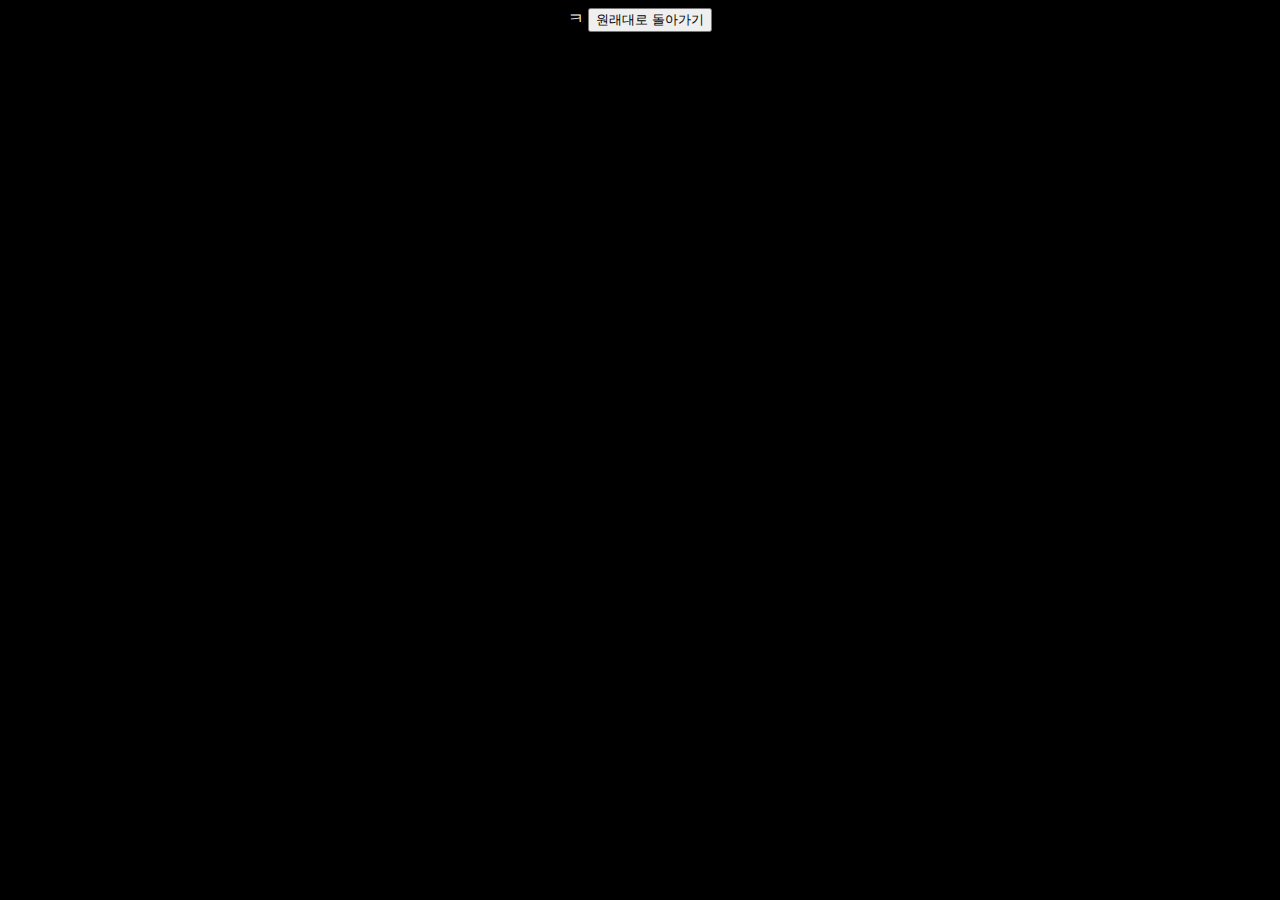
==== updown/index.html @ 474017fe "2024-08-22-0126" ====
<!DOCTYPE html>
<html lang="en">
<head>
    <meta charset="UTF-8">
    <meta name="viewport" content="width=device-width, initial-scale=1.0">
    <title>업다운 게 ★ 이</title>
</head>
<body>
    <link rel="stylesheet" href="css/style.css"/>
ㅋ
    <!-- 이제 여따가 적으시면대므니다-->

    <button onclick="gotoloc('/index.html')">원래대로 돌아가기 </button>
</body>
</html>
<script src="script/index.js"></script>
<script src="/script/index.js"></script>
---- updown/css/style.css ----
body {
    text-align: center;
    color: white;
    background-color: black;
}
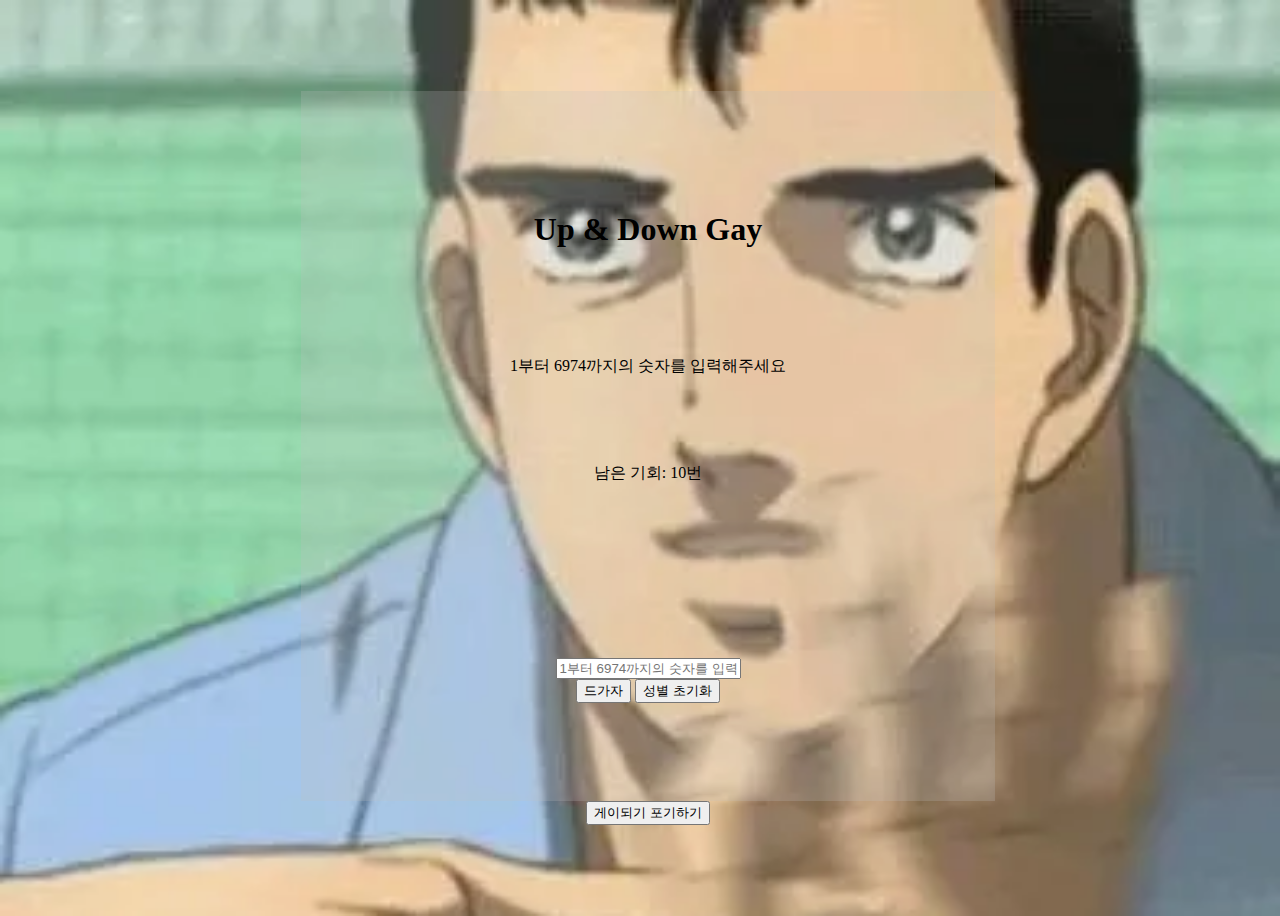
==== commit 6d431120: "세계최강 변태 게이 정재민" ====
--- a/updown/index.html
+++ b/updown/index.html
@@ -7,10 +7,23 @@
 </head>
 <body>
     <link rel="stylesheet" href="css/style.css"/>
-ㅋ
-    <!-- 이제 여따가 적으시면대므니다-->
+    
+    <div id="game-box">
+        <h1 class="game-title">Up & Down Gay</h1>
+        <div id="result-area">1부터 6974까지의 숫자를 입력해주세요</div>
+        <div id="chance-area">남은 기회: 10번!</div>
+        <div id="result-Num"></div>
+        <div id="form">
+            <input id="user-input" type="text" placeholder="1부터 6974까지의 숫자를 입력해주세요">
+            <div class="btns">
+                <button id="play-button">드가자</button>
+                <button id="reset-button">성별 초기화</button>
+            </div>
+        </div>
+    </div>
 
-    <button onclick="gotoloc('/index.html')">원래대로 돌아가기 </button>
+    <script src="script/index.js"></script>
+    <button onclick="gotoloc('/index.html')">게이되기 포기하기 </button>
 </body>
 </html>
 <script src="script/index.js"></script>
--- a/updown/css/style.css
+++ b/updown/css/style.css
@@ -1,5 +1,43 @@
-body {
+/*body {
     text-align: center;
     color: white;
     background-color: black;
-}+} */
+body{
+    text-align: center;
+    width: 100vw;
+    height: 100vh;
+    background: url(./images.jpg) no-repeat;
+    background-size: cover;
+    display: flex;
+    flex-direction: column;
+    justify-content: center;
+    align-items: center;
+}
+
+#game-box{
+    width: 30%;
+    height: 600px;
+    border: 5px solid rgba(255, 255, 255, 0);
+    background-color: rgba(195, 195, 195, 0.226);
+    padding: 50px 150px;
+    display: flex;
+    flex-direction: column;
+    align-items: center;
+    justify-content: space-around;
+}
+/*
+#result-area{
+    font-size: 20px;
+    font-family: fantasy;
+    font-weight: 1000;
+}
+#chance-area{
+    font-size: 20px;
+    font-family: fantasy;
+    font-weight: 1000;
+}
+#result-Num{
+    color: hotpink;
+    font-weight: 1000px;
+}*/